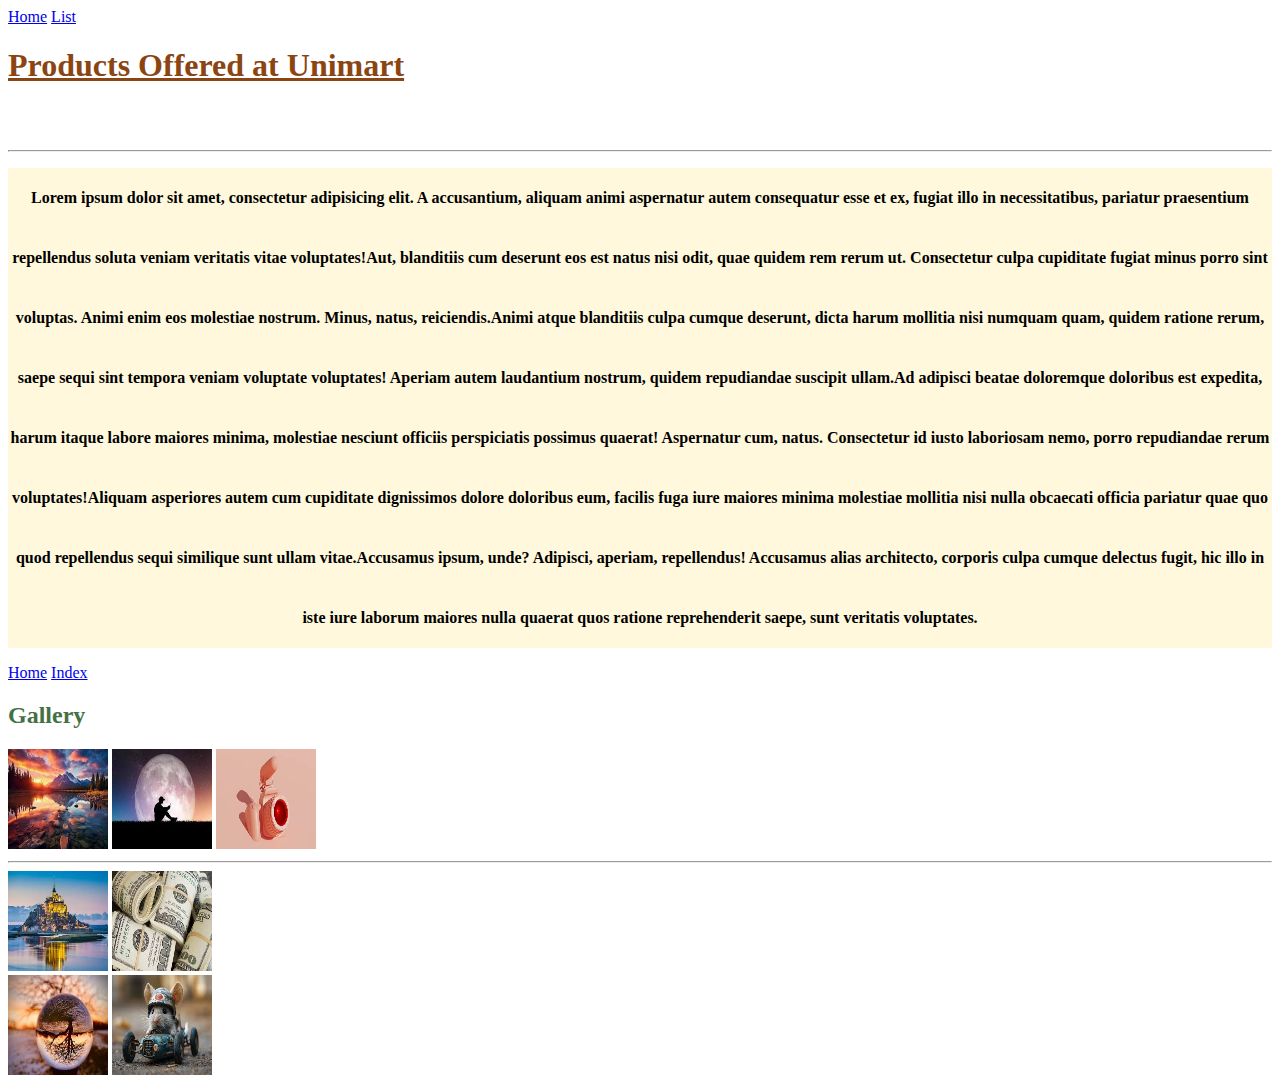
==== index.html @ 8debb016 "Initial commit" ====
<!doctype html>
<html lang="en">
<head>
    <meta charset="UTF-8">
    <meta name="viewport"
          content="width=device-width, user-scalable=no, initial-scale=1.0, maximum-scale=1.0, minimum-scale=1.0">
    <meta http-equiv="X-UA-Compatible" content="ie=edge">
    <title>index page</title>

    <style>
    img{
        width: 100px;
        height: 100px;
    }

</style>

    <link rel="icon" href="Picssets/index.png">

</head>

<body>
<a href="home.html"  target="_self">Home</a>
<a href="list.html" target="_blank">List</a>

<h1 style="color: rgb(139,69,19) "><u>Products Offered at Unimart</u></h1>

<br><br>
<hr>
<p style="font-weight: bolder;text-align: center;background-color: cornsilk;line-height: 60px"><span>Lorem ipsum dolor sit amet, consectetur adipisicing elit. A accusantium, aliquam animi aspernatur autem consequatur esse et ex, fugiat illo in necessitatibus, pariatur praesentium repellendus soluta veniam veritatis vitae voluptates!</span><span>Aut, blanditiis cum deserunt eos est natus nisi odit, quae quidem rem rerum ut. Consectetur culpa cupiditate fugiat minus porro sint voluptas. Animi enim eos molestiae nostrum. Minus, natus, reiciendis.</span><span>Animi atque blanditiis culpa cumque deserunt, dicta harum mollitia nisi numquam quam, quidem ratione rerum, saepe sequi sint tempora veniam voluptate voluptates! Aperiam autem laudantium nostrum, quidem repudiandae suscipit ullam.</span><span>Ad adipisci beatae doloremque doloribus est expedita, harum itaque labore maiores minima, molestiae nesciunt officiis perspiciatis possimus quaerat! Aspernatur cum, natus. Consectetur id iusto laboriosam nemo, porro repudiandae rerum voluptates!</span><span>Aliquam asperiores autem cum cupiditate dignissimos dolore doloribus eum, facilis fuga iure maiores minima molestiae mollitia nisi nulla obcaecati officia pariatur quae quo quod repellendus sequi similique sunt ullam vitae.</span><span>Accusamus ipsum, unde? Adipisci, aperiam, repellendus! Accusamus alias architecto, corporis culpa cumque delectus fugit, hic illo in iste iure laborum maiores nulla quaerat quos ratione reprehenderit saepe, sunt veritatis voluptates.</span></p>

<a href="home.html" target="_blank">Home</a>
<a href="index.html" target="_self">Index</a>
<h2 style="color: #437143">Gallery</h2>
<img src="Picssets/mmmh.jpeg" alt="Beauriifu">
<img src="Picssets/photocap.jpeg" alt="">
<img src="Picssets/ueisompina.jpeg" alt="">
<hr>
<img src="Picssets/craaaazy.jpeg" alt="Whaat">
<img src="Picssets/moneyinthebag.jpeg" alt="">
<br>
<img src="Picssets/ungabunga.jpeg" alt="">
<img src="Picssets/there'snowaaay.jpeg" alt="">
</body>
</html>
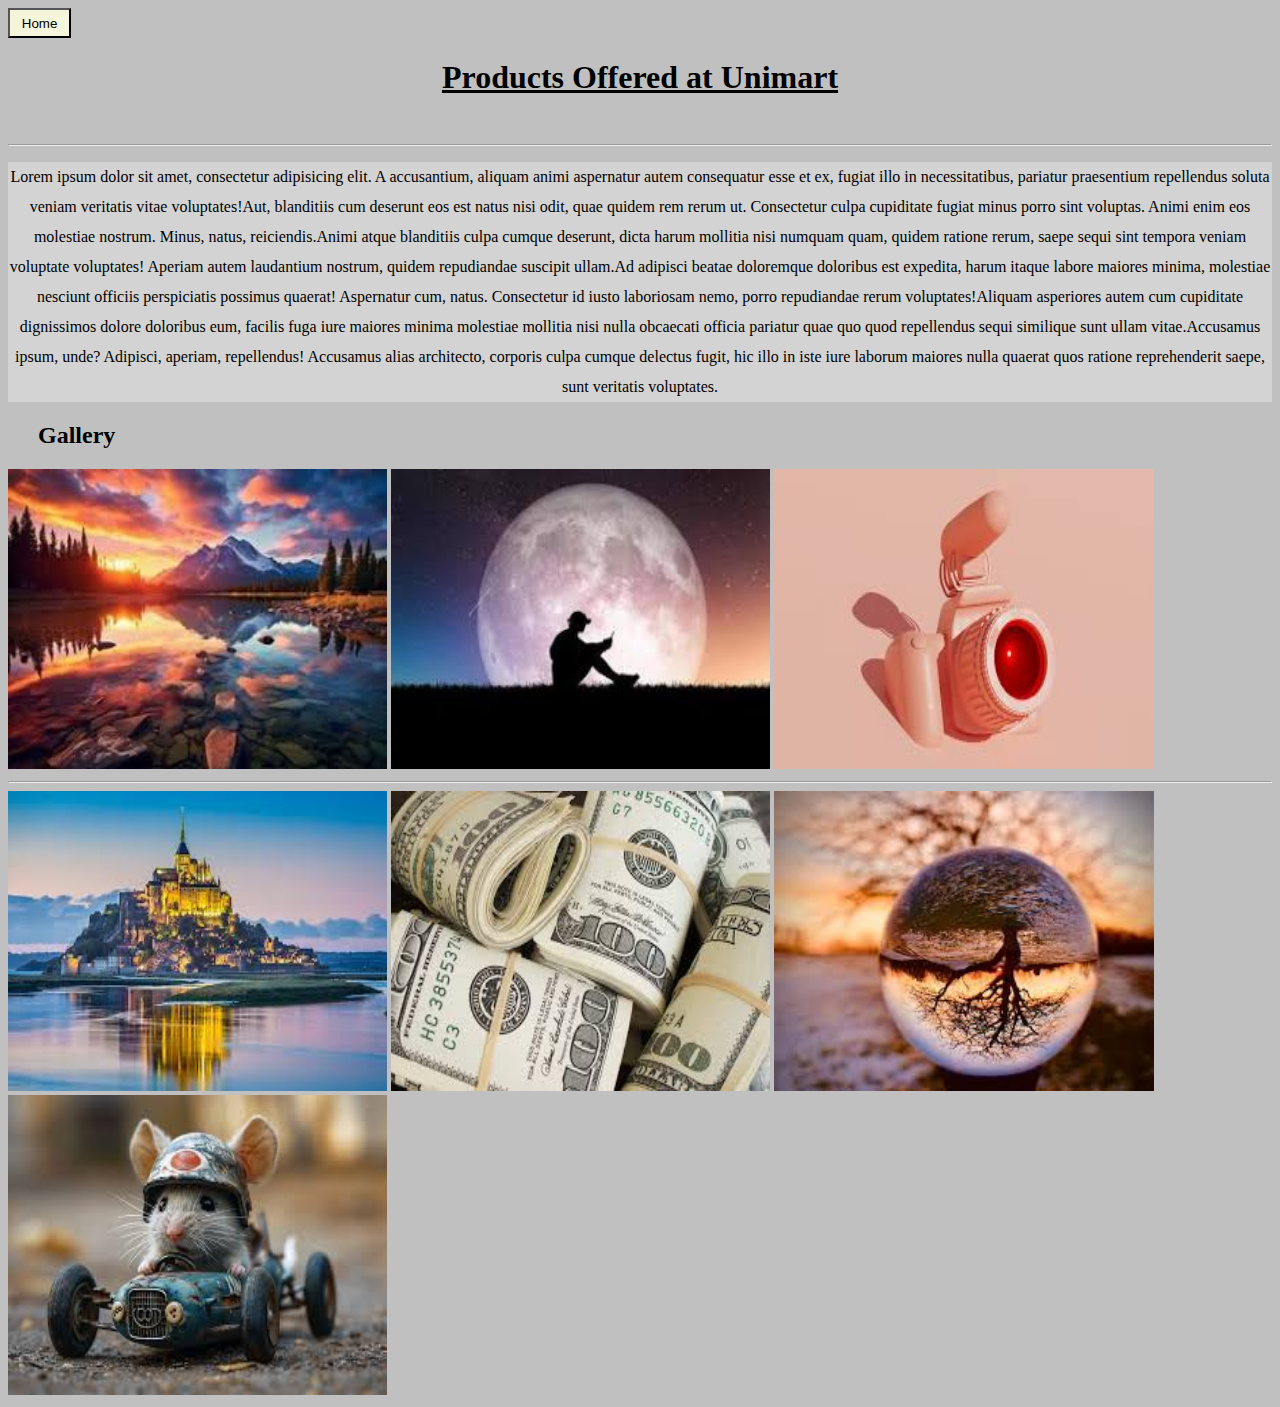
==== commit c463cacc: "Unimart" ====
--- a/index.html
+++ b/index.html
@@ -7,38 +7,51 @@
     <meta http-equiv="X-UA-Compatible" content="ie=edge">
     <title>index page</title>
 
+    <!--internal css-->
     <style>
     img{
-        width: 100px;
-        height: 100px;
+        width: 30%;
+        height: 300px;
     }
 
+    button{
+        width: 5%;
+        height: 30px;
+        background-color: beige;
+    }
+
+    body{
+        background-color: silver;
+    }
+
+    button:hover{
+        background-color: bisque;
+    }
 </style>
 
+    <!--favicon--->
     <link rel="icon" href="Picssets/index.png">
 
 </head>
 
 <body>
-<a href="home.html"  target="_self">Home</a>
-<a href="list.html" target="_blank">List</a>
+<!--link--->
+<a href="home.html" target="_self"><button>Home</button></a>
 
-<h1 style="color: rgb(139,69,19) "><u>Products Offered at Unimart</u></h1>
 
-<br><br>
+<h1 style="text-align: center"><u>Products Offered at Unimart</u></h1>
+
+<br>
 <hr>
-<p style="font-weight: bolder;text-align: center;background-color: cornsilk;line-height: 60px"><span>Lorem ipsum dolor sit amet, consectetur adipisicing elit. A accusantium, aliquam animi aspernatur autem consequatur esse et ex, fugiat illo in necessitatibus, pariatur praesentium repellendus soluta veniam veritatis vitae voluptates!</span><span>Aut, blanditiis cum deserunt eos est natus nisi odit, quae quidem rem rerum ut. Consectetur culpa cupiditate fugiat minus porro sint voluptas. Animi enim eos molestiae nostrum. Minus, natus, reiciendis.</span><span>Animi atque blanditiis culpa cumque deserunt, dicta harum mollitia nisi numquam quam, quidem ratione rerum, saepe sequi sint tempora veniam voluptate voluptates! Aperiam autem laudantium nostrum, quidem repudiandae suscipit ullam.</span><span>Ad adipisci beatae doloremque doloribus est expedita, harum itaque labore maiores minima, molestiae nesciunt officiis perspiciatis possimus quaerat! Aspernatur cum, natus. Consectetur id iusto laboriosam nemo, porro repudiandae rerum voluptates!</span><span>Aliquam asperiores autem cum cupiditate dignissimos dolore doloribus eum, facilis fuga iure maiores minima molestiae mollitia nisi nulla obcaecati officia pariatur quae quo quod repellendus sequi similique sunt ullam vitae.</span><span>Accusamus ipsum, unde? Adipisci, aperiam, repellendus! Accusamus alias architecto, corporis culpa cumque delectus fugit, hic illo in iste iure laborum maiores nulla quaerat quos ratione reprehenderit saepe, sunt veritatis voluptates.</span></p>
+<p style="text-align: center;background-color: lightgrey;line-height: 30px"><span>Lorem ipsum dolor sit amet, consectetur adipisicing elit. A accusantium, aliquam animi aspernatur autem consequatur esse et ex, fugiat illo in necessitatibus, pariatur praesentium repellendus soluta veniam veritatis vitae voluptates!</span><span>Aut, blanditiis cum deserunt eos est natus nisi odit, quae quidem rem rerum ut. Consectetur culpa cupiditate fugiat minus porro sint voluptas. Animi enim eos molestiae nostrum. Minus, natus, reiciendis.</span><span>Animi atque blanditiis culpa cumque deserunt, dicta harum mollitia nisi numquam quam, quidem ratione rerum, saepe sequi sint tempora veniam voluptate voluptates! Aperiam autem laudantium nostrum, quidem repudiandae suscipit ullam.</span><span>Ad adipisci beatae doloremque doloribus est expedita, harum itaque labore maiores minima, molestiae nesciunt officiis perspiciatis possimus quaerat! Aspernatur cum, natus. Consectetur id iusto laboriosam nemo, porro repudiandae rerum voluptates!</span><span>Aliquam asperiores autem cum cupiditate dignissimos dolore doloribus eum, facilis fuga iure maiores minima molestiae mollitia nisi nulla obcaecati officia pariatur quae quo quod repellendus sequi similique sunt ullam vitae.</span><span>Accusamus ipsum, unde? Adipisci, aperiam, repellendus! Accusamus alias architecto, corporis culpa cumque delectus fugit, hic illo in iste iure laborum maiores nulla quaerat quos ratione reprehenderit saepe, sunt veritatis voluptates.</span></p>
 
-<a href="home.html" target="_blank">Home</a>
-<a href="index.html" target="_self">Index</a>
-<h2 style="color: #437143">Gallery</h2>
+<h2 style="margin-left: 30px">Gallery</h2>
 <img src="Picssets/mmmh.jpeg" alt="Beauriifu">
 <img src="Picssets/photocap.jpeg" alt="">
 <img src="Picssets/ueisompina.jpeg" alt="">
 <hr>
 <img src="Picssets/craaaazy.jpeg" alt="Whaat">
 <img src="Picssets/moneyinthebag.jpeg" alt="">
-<br>
 <img src="Picssets/ungabunga.jpeg" alt="">
 <img src="Picssets/there'snowaaay.jpeg" alt="">
 </body>
